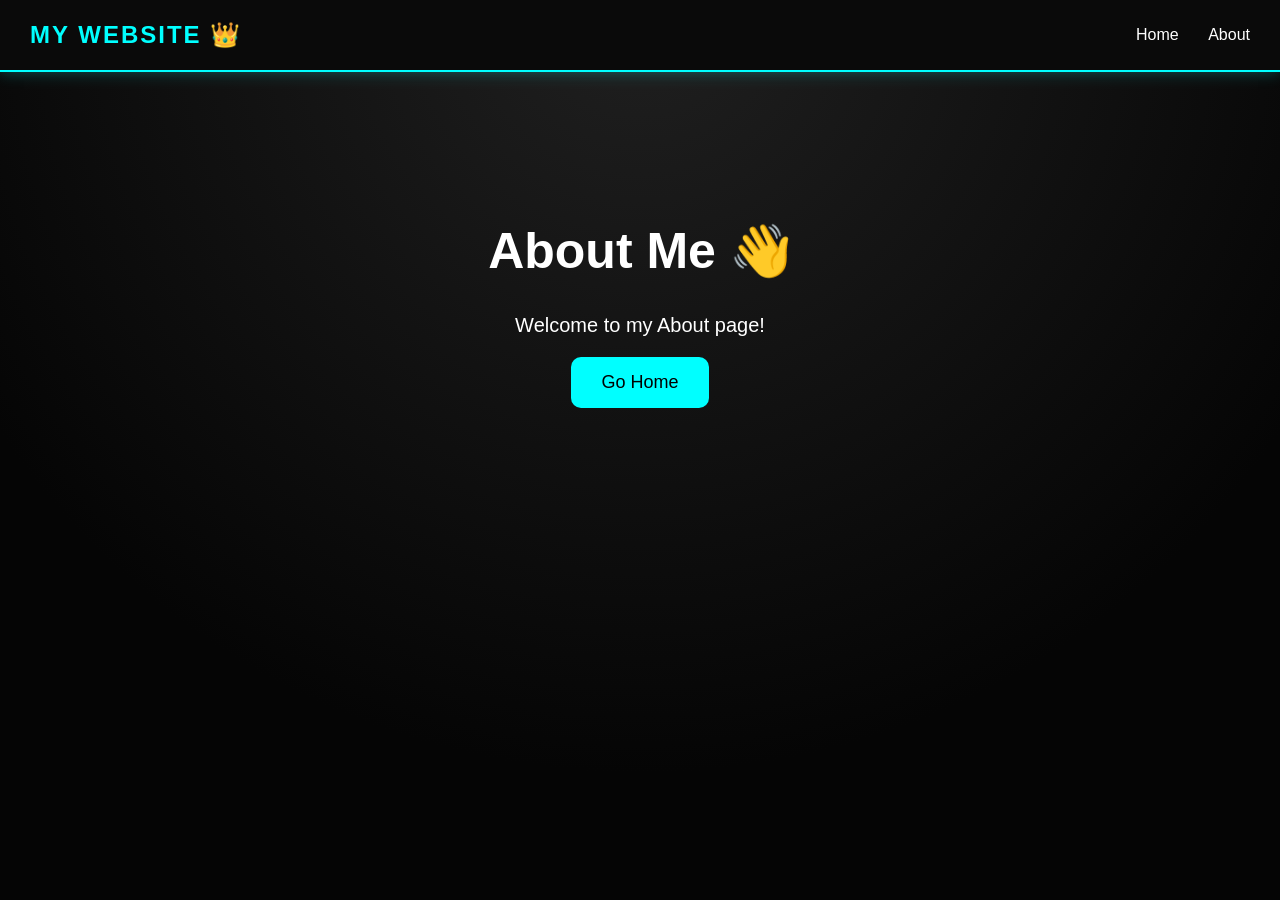
==== about.html @ 05ccb979 "Add files via upload" ====
<!DOCTYPE html>
<html>
<head>
    <title>About Me</title>
    <link rel="stylesheet" href="style.css">
</head>

<body>

    <nav>
        <h2>MY WEBSITE 👑</h2>

        <div>
            <a href="index.html">Home</a>
            <a href="about.html">About</a>
        </div>
    </nav>

    <main>
        <h1>About Me 👋</h1>
        <p>Welcome to my About page!</p>

        <a href="index.html">
            <button>Go Home</button>
        </a>
    </main>

</body>
</html>
---- style.css ----
body {
    margin: 0;
    background-color: #050505;
    color: white;
    font-family: Arial;
    background-image: radial-gradient(circle at top, #202020, #050505 70%);
    min-height: 100vh;
}


nav {
    height: 70px;
    background-color: #0a0a0a;
    display: flex;
    align-items: center;
    justify-content: space-between;
    padding: 0 30px;
    border-bottom: 2px solid cyan;
    box-shadow: 0 0 15px rgba(0, 255, 255, 0.3);
}

nav h2 {
     color: cyan;
    letter-spacing: 2px;
    margin: 0;
}

nav a {
    color: white;
    text-decoration: none;
    margin-left: 25px;
}

nav a:hover {
    color: cyan;
}

main {
    text-align: center;
    margin-top: 150px;
}

main h1 {
    font-size: 50px;
}

main p {
    font-size: 20px;
}button {
    background-color: cyan;
    color: black;
    border: none;
    padding: 15px 30px;
    font-size: 18px;
    border-radius: 10px;
    cursor: pointer;
}

button:hover {
    transform: scale(1.1);
}.game-card {
    background-color: #151515;
    width: 250px;
    padding: 30px;
    border-radius: 15px;
    border: 1px solid #333;
    transition: 0.3s;
}

.game-card:hover {
    transform: translateY(-10px);
    border-color: cyan;
    box-shadow: 0 0 20px cyan;
}.games {
    display: flex;
    justify-content: center;
    gap: 25px;
    flex-wrap: wrap;
}.game-card img {
    width: 100%;
    height: 150px;
    object-fit: cover;
    border-radius: 10px;
}.rivals-info {
    background-color: #151515;
    max-width: 600px;
    margin: 40px auto;
    padding: 30px;
    border-radius: 15px;
    border: 1px solid #333;
}

.rivals-info h2 {
    font-size: 30px;
}

.rivals-info p {
    color: #bbb;
    font-size: 18px;
}box-shadow: 0 0 20px cyan;
.intro {
    text-align: center;
    margin-bottom: 50px;
}

.intro h1 {
    font-size: 60px;
}

.intro p {
    font-size: 20px;
}
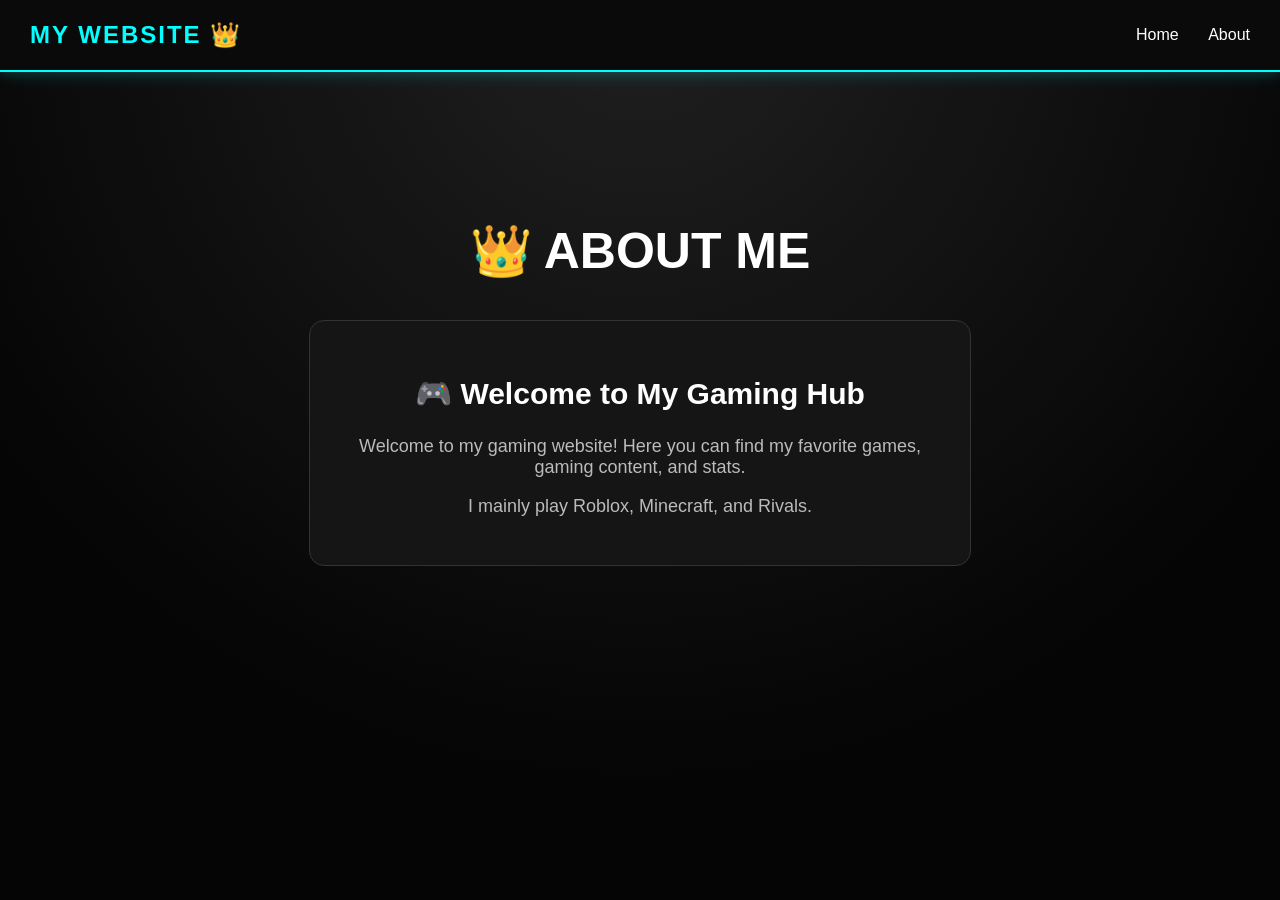
==== commit 57abb3cd: "Add files via upload" ====
--- a/about.html
+++ b/about.html
@@ -17,12 +17,26 @@
     </nav>
 
     <main>
-        <h1>About Me 👋</h1>
-        <p>Welcome to my About page!</p>
+        <main class="gaming">
 
-        <a href="index.html">
-            <button>Go Home</button>
-        </a>
+    <h1>👑 ABOUT ME</h1>
+
+    <div class="rivals-info">
+        <h2>🎮 Welcome to My Gaming Hub</h2>
+
+        <p>
+            Welcome to my gaming website!
+            Here you can find my favorite games,
+            gaming content, and stats.
+        </p>
+
+        <p>
+            I mainly play Roblox, Minecraft, and Rivals.
+        </p>
+    </div>
+
+</main>
+       
     </main>
 
 </body>
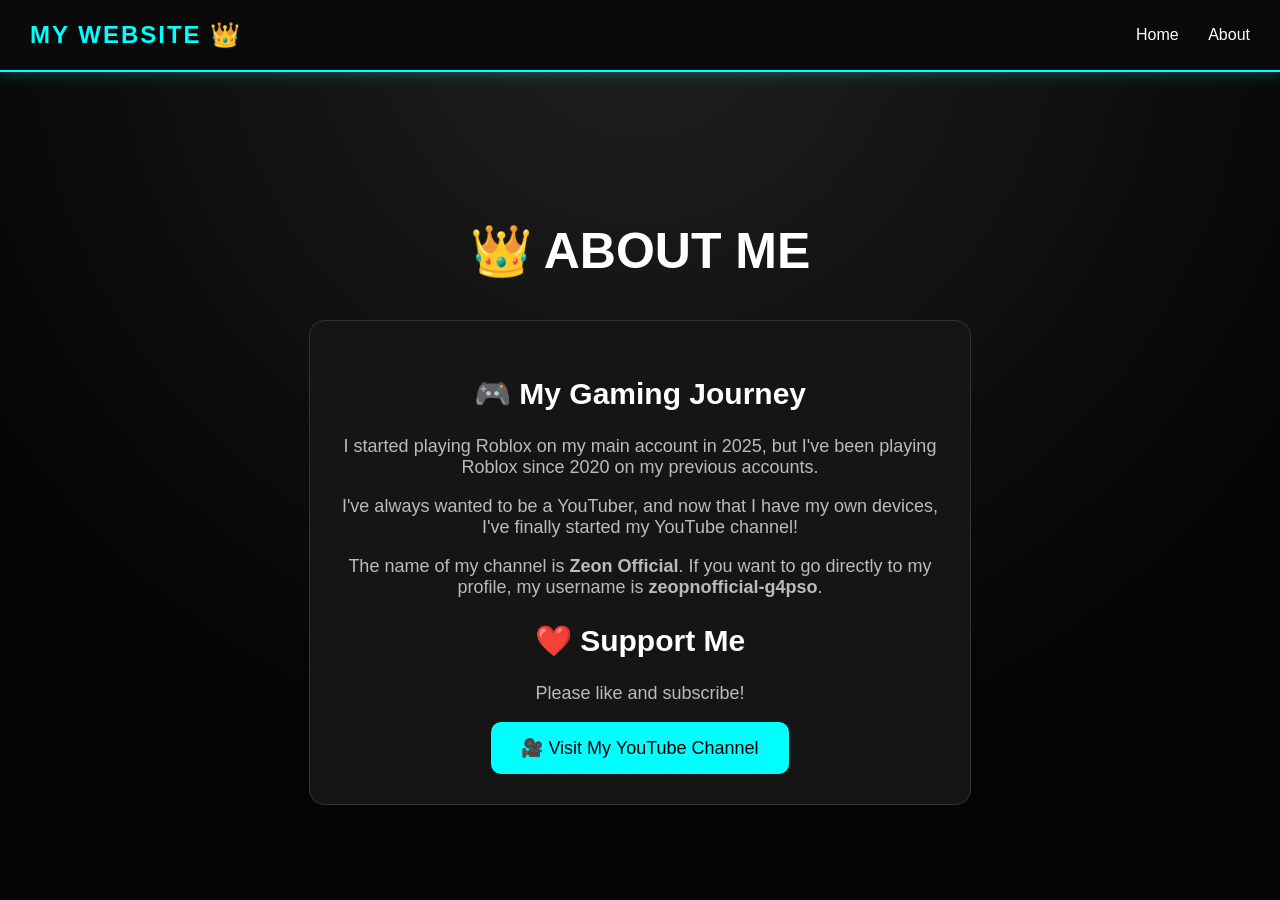
==== commit a0f9c1dc: "Add files via upload" ====
--- a/about.html
+++ b/about.html
@@ -16,28 +16,41 @@
         </div>
     </nav>
 
-    <main>
-        <main class="gaming">
+   <main class="gaming">
 
     <h1>👑 ABOUT ME</h1>
 
     <div class="rivals-info">
-        <h2>🎮 Welcome to My Gaming Hub</h2>
+
+        <h2>🎮 My Gaming Journey</h2>
 
         <p>
-            Welcome to my gaming website!
-            Here you can find my favorite games,
-            gaming content, and stats.
+            I started playing Roblox on my main account in 2025,
+            but I've been playing Roblox since 2020 on my previous accounts.
         </p>
 
         <p>
-            I mainly play Roblox, Minecraft, and Rivals.
+            I've always wanted to be a YouTuber, and now that I have
+            my own devices, I've finally started my YouTube channel!
         </p>
+
+        <p>
+            The name of my channel is <strong>Zeon Official</strong>.
+            If you want to go directly to my profile, my username is
+            <strong>zeopnofficial-g4pso</strong>.
+        </p>
+
+        <h2>❤️ Support Me</h2>
+
+        <p>
+            Please like and subscribe!
+        </p><a href="https://www.youtube.com/@zeonofficial-g4p" target="_blank">
+    <button>🎥 Visit My YouTube Channel</button>
+</a>
+
     </div>
 
 </main>
-       
-    </main>
 
 </body>
 </html>
